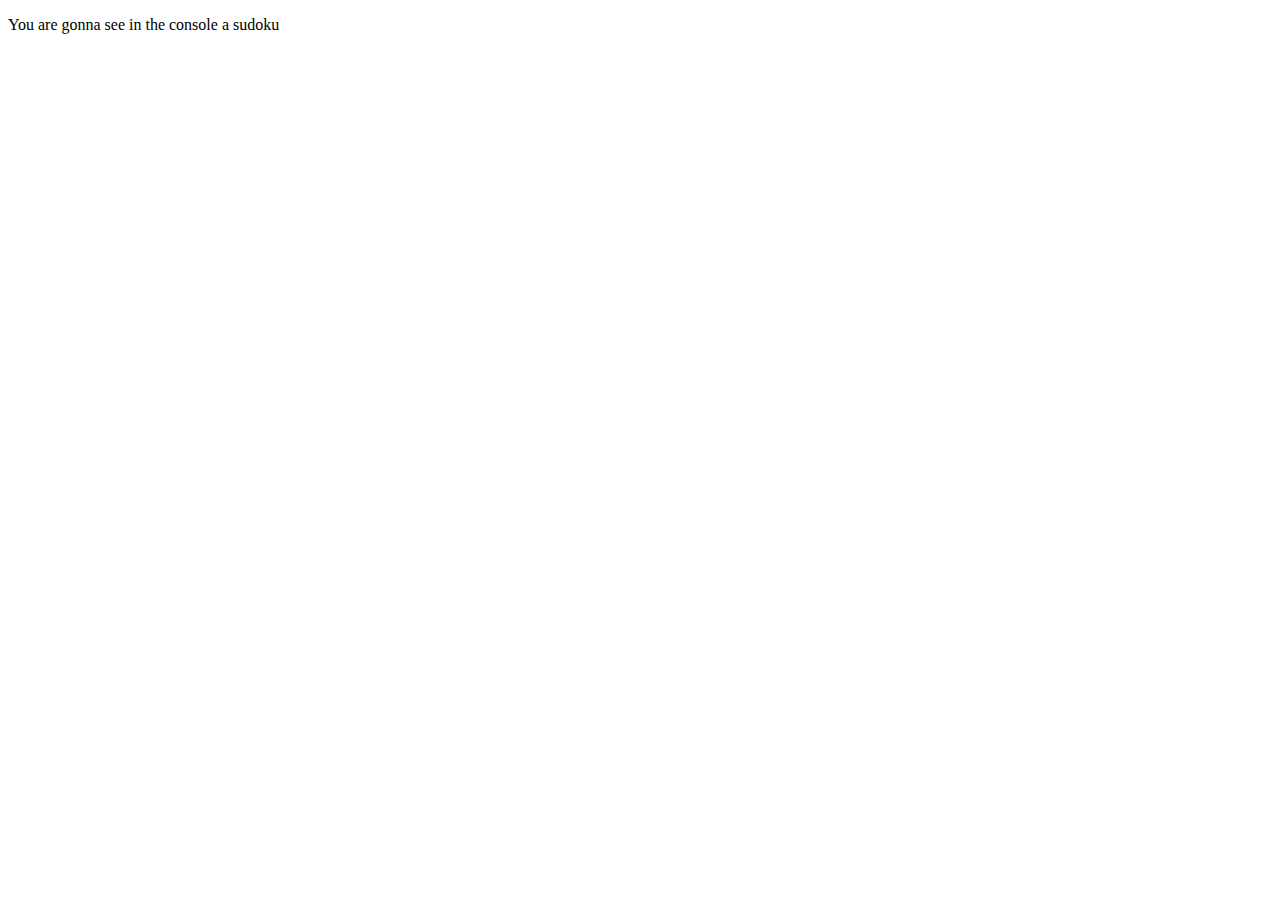
==== Prueba_bing/index.html @ aa55678b "sudoku" ====
<!DOCTYPE html>
<html lang="en">
<head>
    <meta charset="UTF-8">
    <meta http-equiv="X-UA-Compatible" content="IE=edge">
    <meta name="viewport" content="width=device-width, initial-scale=1.0">
    <title>Document</title>
</head>
<body>
    <p>You are gonna see in the console a sudoku</p>
</body>
</html>
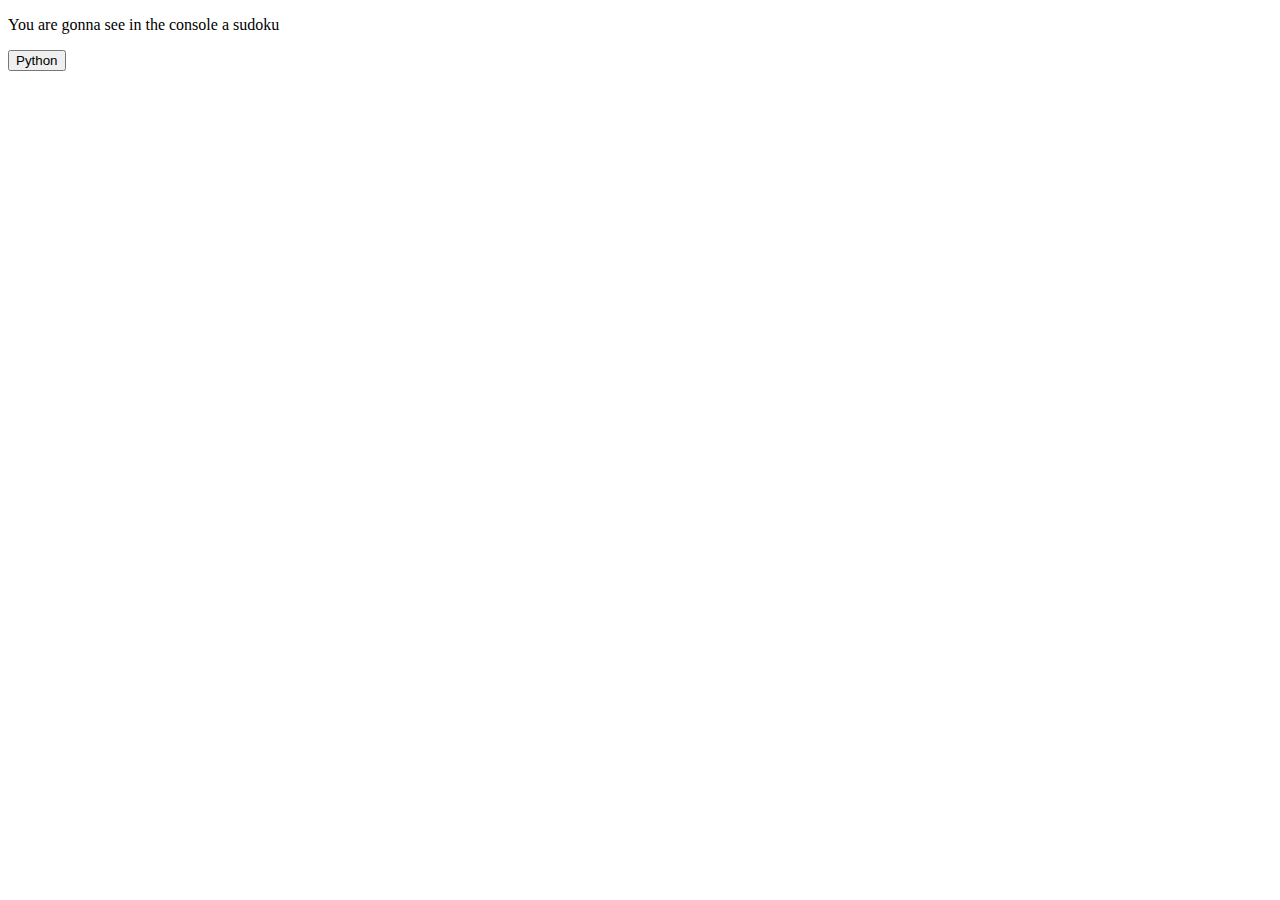
==== commit 58b92a21: "no se que estoy haciendo" ====
--- a/Prueba_bing/index.html
+++ b/Prueba_bing/index.html
@@ -4,9 +4,13 @@
     <meta charset="UTF-8">
     <meta http-equiv="X-UA-Compatible" content="IE=edge">
     <meta name="viewport" content="width=device-width, initial-scale=1.0">
+    <script src="index.js" defer></script>
     <title>Document</title>
 </head>
 <body>
     <p>You are gonna see in the console a sudoku</p>
+    <form action="index.py">
+        <button type="submit">Python</button>
+    </form>
 </body>
 </html>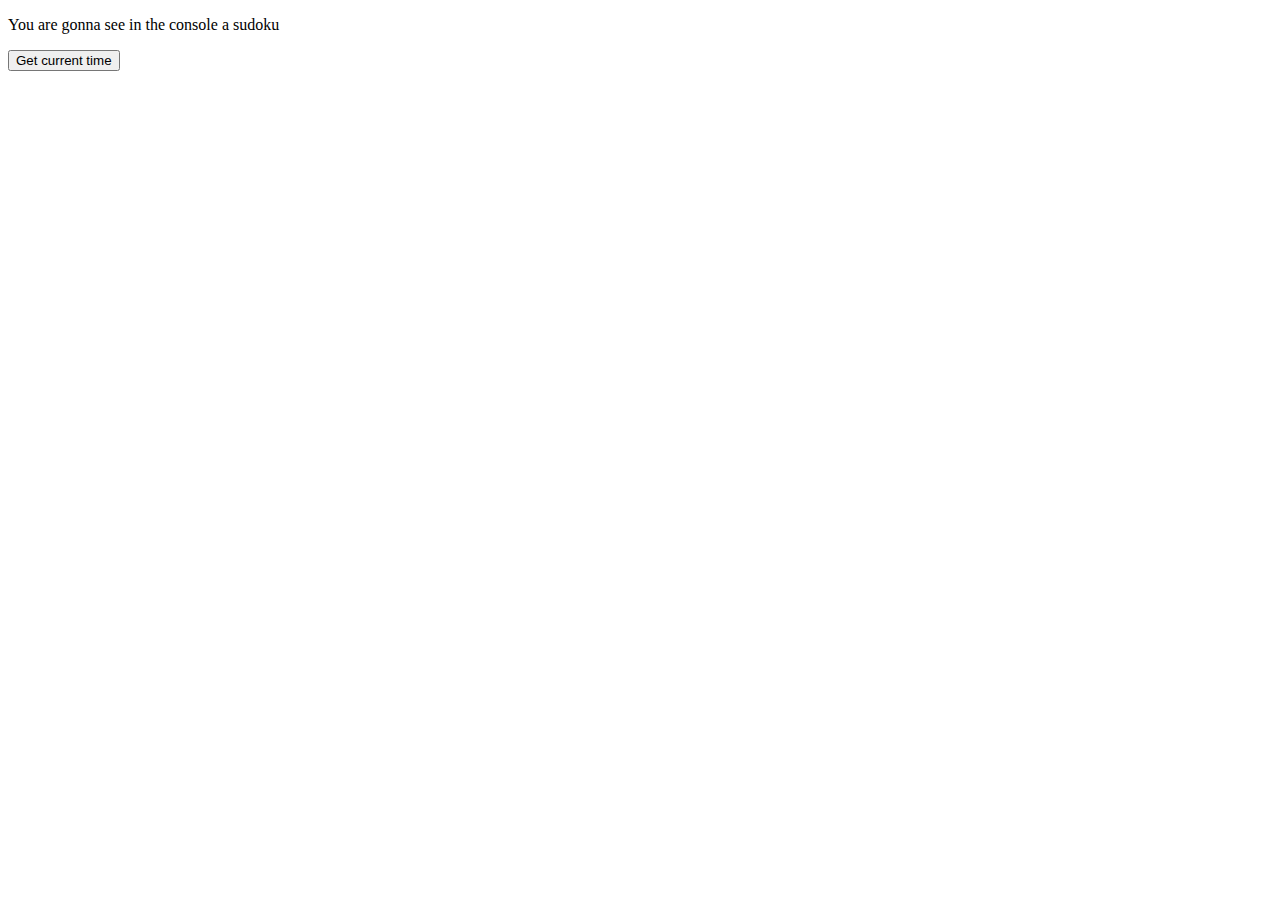
==== commit 37e7be54: "ya le funciona el python :D" ====
--- a/Prueba_bing/index.html
+++ b/Prueba_bing/index.html
@@ -4,13 +4,15 @@
     <meta charset="UTF-8">
     <meta http-equiv="X-UA-Compatible" content="IE=edge">
     <meta name="viewport" content="width=device-width, initial-scale=1.0">
+    <link rel="stylesheet" href="https://pyscript.net/latest/pyscript.css" />
+    <script defer src="https://pyscript.net/latest/pyscript.js"></script>
     <script src="index.js" defer></script>
     <title>Document</title>
 </head>
 <body>
     <p>You are gonna see in the console a sudoku</p>
-    <form action="index.py">
-        <button type="submit">Python</button>
-    </form>
+    <button py-click="current_time()" id="get-time" class="py-button">Get current time</button>
+    <p id="current-time"></p>
+    <py-script src="index.py"></py-script>
 </body>
 </html>